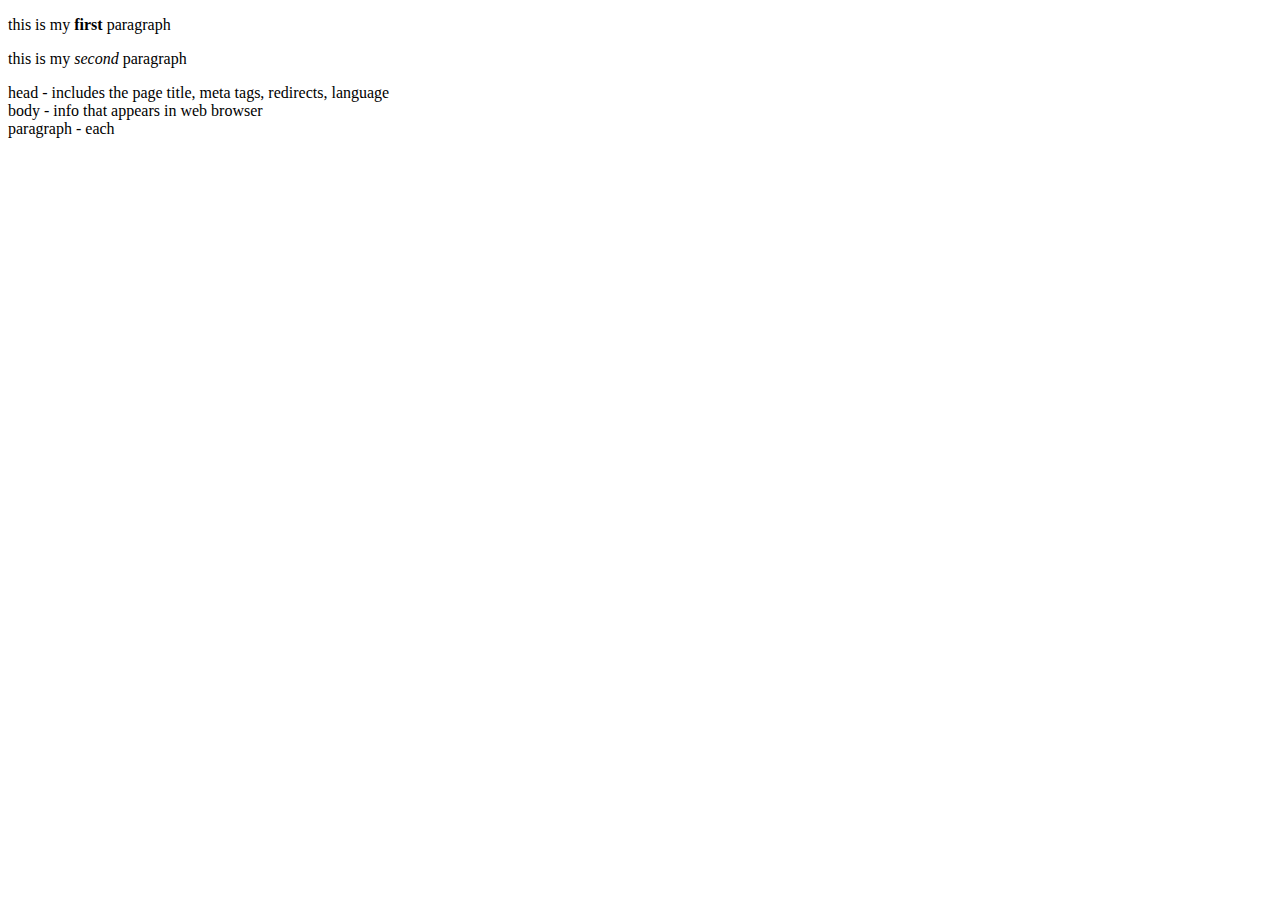
==== index.html @ 963e914b "Add files via upload" ====
<!DOCTYPE HTML>

<html>

<head>

<title> March 23, 2021</title>
</head>


<body>
<p>this is my <b>first</b> paragraph</p>
<p>this is my <i>second</i> paragraph</p>

</p>
    head - includes the page title, meta tags, redirects, language<br>
body - info that appears in web browser <br>
paragraph - each 

</html>
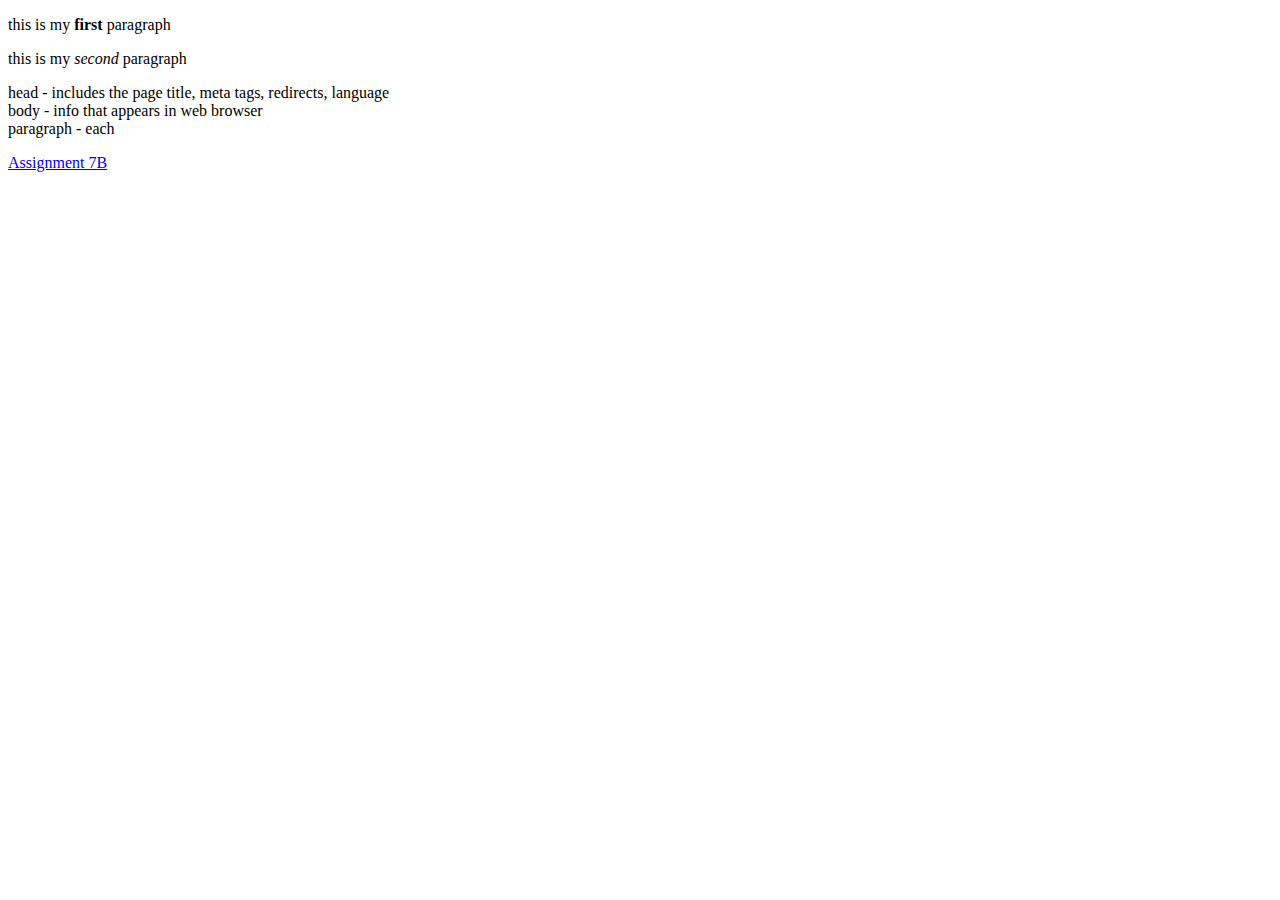
==== commit 68b0420d: "Update index.html" ====
--- a/index.html
+++ b/index.html
@@ -2,19 +2,22 @@
 
 <html>
 
-<head>
+    <head>
 
-<title> March 23, 2021</title>
-</head>
+        <title> March 23, 2021</title>
+    </head>
 
 
-<body>
-<p>this is my <b>first</b> paragraph</p>
-<p>this is my <i>second</i> paragraph</p>
+    <body>
+        <p>this is my <b>first</b> paragraph</p>
+        <p>this is my <i>second</i> paragraph</p>
 
-</p>
-    head - includes the page title, meta tags, redirects, language<br>
-body - info that appears in web browser <br>
-paragraph - each 
+        <p>
+        head - includes the page title, meta tags, redirects, language<br>
+        body - info that appears in web browser <br>
+        paragraph - each
+        </p>
+        <a href="recipes.html">Assignment 7B</a>
+    </body>
 
-</html>+</html>
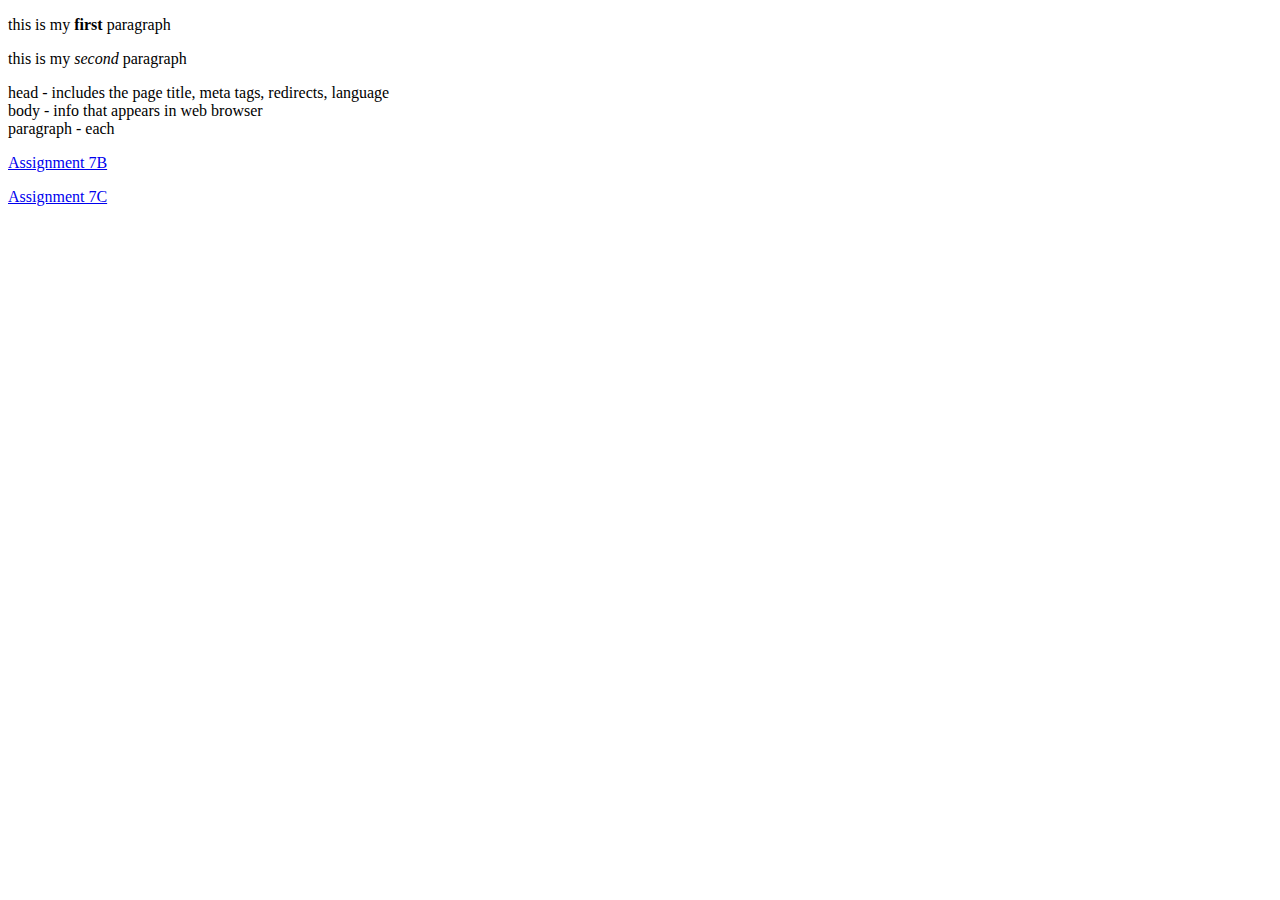
==== commit 26874857: "Update index.html" ====
--- a/index.html
+++ b/index.html
@@ -18,6 +18,7 @@
         paragraph - each
         </p>
         <a href="recipes.html">Assignment 7B</a>
+        <p><a href="assignment7C.html">Assignment 7C</a></p>
     </body>
 
 </html>
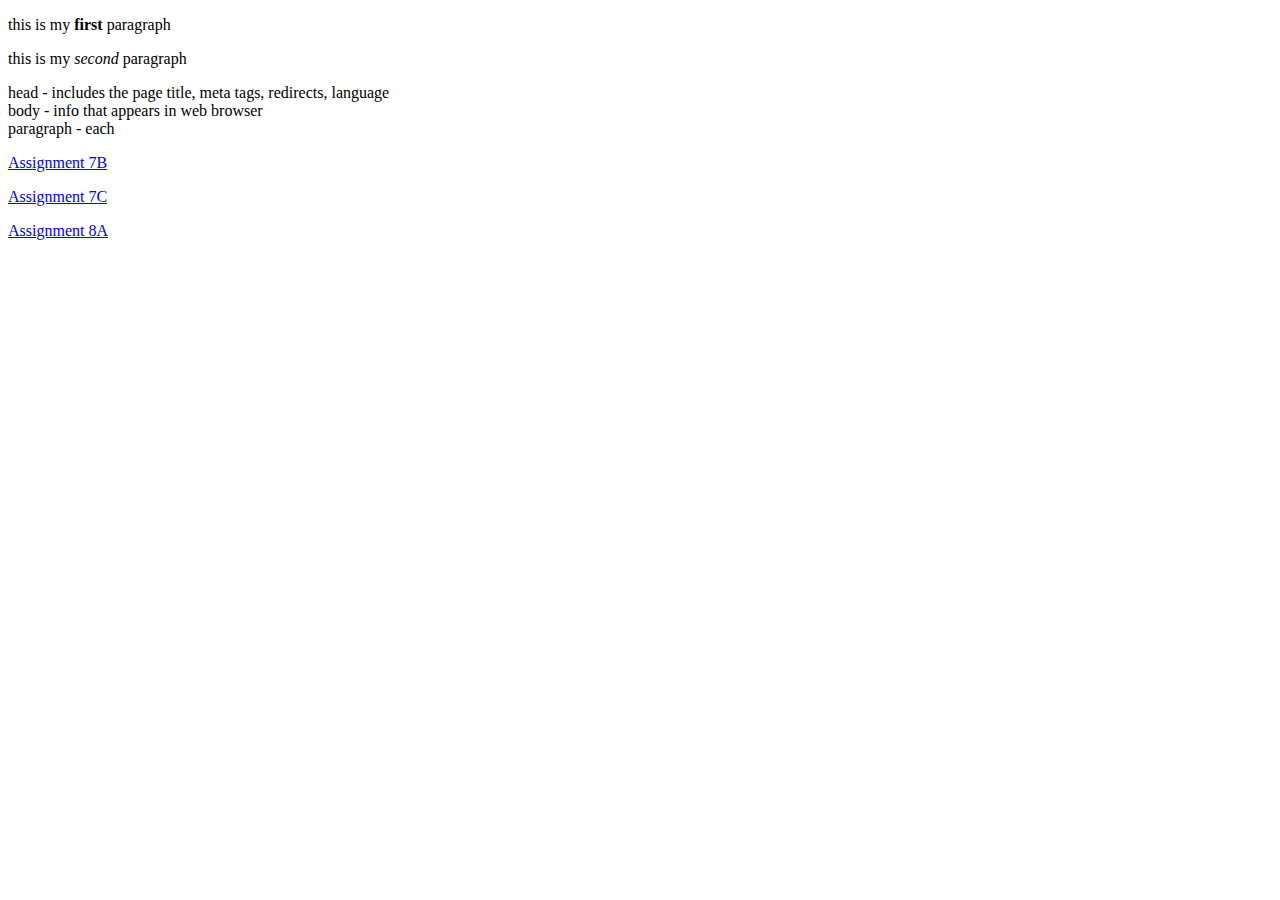
==== commit 0df68aa4: "Update index.html" ====
--- a/index.html
+++ b/index.html
@@ -19,6 +19,7 @@
         </p>
         <a href="recipes.html">Assignment 7B</a>
         <p><a href="assignment7C.html">Assignment 7C</a></p>
+        <p><a href="assignment8A.html">Assignment 8A</a></p>
     </body>
 
 </html>
